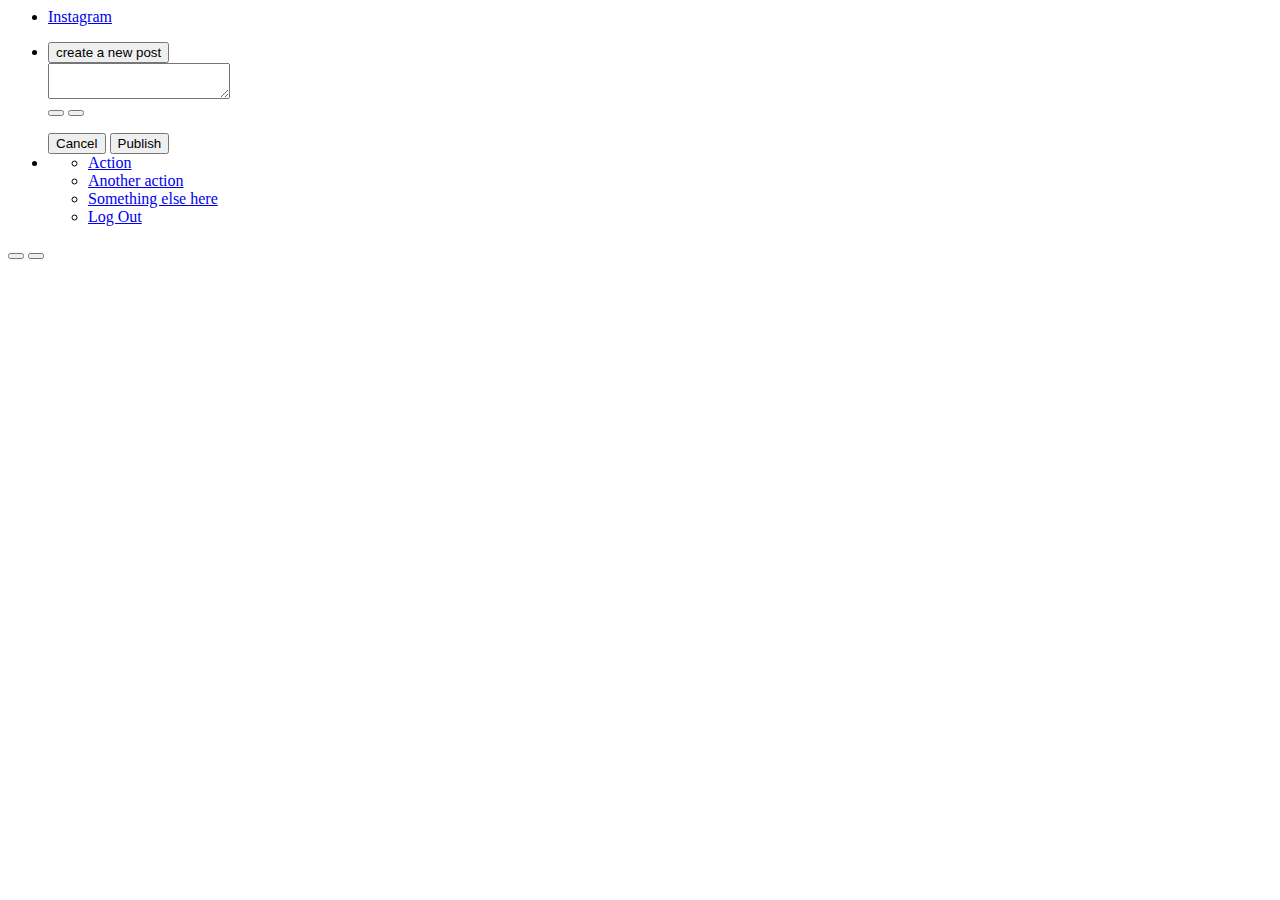
==== index.html @ 229e86b5 "Instagram feed con boostrap csm" ====
<html lang="en">
<head>
    <meta charset="UTF-8">
    <meta http-equiv="X-UA-Compatible" content="IE=edge">
    <meta name="viewport" content="width=device-width, initial-scale=1.0">
<link href="https://cdn.jsdelivr.net/npm/bootstrap@5.2.0-beta1/dist/css/bootstrap.min.css" rel="stylesheet" integrity="sha384-0evHe/X+R7YkIZDRvuzKMRqM+OrBnVFBL6DOitfPri4tjfHxaWutUpFmBp4vmVor" crossorigin="anonymous">
<script src="https://kit.fontawesome.com/54f66e3b86.js" crossorigin="anonymous"></script>
<enlace rel="preconectar" href="https://fonts.googleapis.com">
       

<title>Instagram Feed</title>
</head>
<body>

    <header>  
        <nav class="navbar bg-light navbar-expand-lg">
            <div class="container-fluid justify-content-between">
                
                <ul class="navbar-nav"> 

                        <li class="nav-item dropdown">
                            <a class="navbar-brand" href="#">
                                <p class="fst-italic"> <i class="fa-brands fa-instagram"></i>  Instagram</p>
                            </a>
                        </li>
    
    
                  <!-- Button trigger modal -->
                    
                        <li class="nav-item dropdown ">
                            <button type="button" class="btn btn-success" data-bs-toggle="modal" data-bs-target="#exampleModal">
                                create a new post
                            </button>
                        </li>
                    
                        
                    <!-- Modal -->
                    <div class="modal fade" id="exampleModal" tabindex="-1" aria-labelledby="exampleModalLabel" aria-hidden="true">
                        <div class="modal-dialog">
                        <div class="modal-content">
                            <div class="modal-body">
    
                                <!-- formulario dentro del modal-->
                                <form action="">
    
    
                                    <div class="form-row">
    
                                            <textarea class="form-control" id="exampleFormControlTextarea1" rows="2"></textarea>
                                    </div>
    
                                    <div class="form-row mt-2">
                                        <button type="button" class="btn btn-light shadow-sm border border-2"><i class="fa-solid fa-camera-retro"></i></button>
                                        <button type="button" class="btn btn-light shadow-sm border border-2"><i class="fa-solid fa-location-dot"></i></button>
                                    </div>
                                </form>
                            </div>
                            <div class="modal-footer">
                            <button type="button" class="btn btn-secondary" data-bs-dismiss="modal">Cancel</button>
                            <button type="button" class="btn btn-success">Publish</button>
                            </div>
                        </div>
                        </div>
                    </div>
    
    
                        <li class="nav-item dropdown">
                            <a class="nav-link dropdown-toggle" href="#" id="navbarDropdownMenuLink" role="button" data-bs-toggle="dropdown" aria-expanded="false">
                                <i class="fa-solid fa-gear"></i>
                            </a>
                            <ul class="dropdown-menu" aria-labelledby="navbarDropdownMenuLink">
                                <li><a class="dropdown-item" href="#">Action</a></li>
                                <li><a class="dropdown-item" href="#">Another action</a></li>
                                <li><a class="dropdown-item" href="#">Something else here</a></li>
                                <li><a class="dropdown-item" href="#">Log Out</a></li>
                            </ul>
                        </li>
                </ul>
            </div>
          </nav>
    </header>
        
    <!--botones para itercarlar-->

    <div class="container-fluid">
       <div class="row mt-2 align-items-center">
           <div class="col-md mt-2 mb-2 text-center">
               <button type="button" class="btn btn-outline-secondary"><a href="/index.html" class="text-decoration-none"><i class="fa-solid fa-table-cells"></i></a></button>
               <button type="button" class="btn btn-outline-secondary"><a href="/vista.html" class="text-decoration-none"><i class="fa-solid fa-square"></i></i></a></button>
           </div>
       </div> 

       <div class="row">
           <div class="col-md-4 p-1"><a href="#"><img class="img-fluid" src="https://images.ecestaticos.com/gJcxvpKIBm_eGE2c9G5uuJDjaPo=/0x0:2272x1515/1200x900/filters:fill(white):format(jpg)/f.elconfidencial.com%2Foriginal%2F4a2%2Fb48%2Ffa7%2F4a2b48fa77a5b2c330aa9e7ac4f5283c.jpg" alt=""></a></div>
           <div class="col-md-4 p-1"><a href="#"><img class="img-fluid" src="https://images.ecestaticos.com/gJcxvpKIBm_eGE2c9G5uuJDjaPo=/0x0:2272x1515/1200x900/filters:fill(white):format(jpg)/f.elconfidencial.com%2Foriginal%2F4a2%2Fb48%2Ffa7%2F4a2b48fa77a5b2c330aa9e7ac4f5283c.jpg" alt=""></a></div>
           <div class="col-md-4 p-1"><a href="#"><img class="img-fluid" src="https://images.ecestaticos.com/gJcxvpKIBm_eGE2c9G5uuJDjaPo=/0x0:2272x1515/1200x900/filters:fill(white):format(jpg)/f.elconfidencial.com%2Foriginal%2F4a2%2Fb48%2Ffa7%2F4a2b48fa77a5b2c330aa9e7ac4f5283c.jpg" alt=""></a></div>
           <div class="col-md-4 p-1"><a href="#"><img class="img-fluid" src="https://images.ecestaticos.com/gJcxvpKIBm_eGE2c9G5uuJDjaPo=/0x0:2272x1515/1200x900/filters:fill(white):format(jpg)/f.elconfidencial.com%2Foriginal%2F4a2%2Fb48%2Ffa7%2F4a2b48fa77a5b2c330aa9e7ac4f5283c.jpg" alt=""></a></div>
           <div class="col-md-4 p-1"><a href="#"><img class="img-fluid" src="https://images.ecestaticos.com/gJcxvpKIBm_eGE2c9G5uuJDjaPo=/0x0:2272x1515/1200x900/filters:fill(white):format(jpg)/f.elconfidencial.com%2Foriginal%2F4a2%2Fb48%2Ffa7%2F4a2b48fa77a5b2c330aa9e7ac4f5283c.jpg" alt=""></a></div>
           <div class="col-md-4 p-1"><a href="#"><img class="img-fluid" src="https://images.ecestaticos.com/gJcxvpKIBm_eGE2c9G5uuJDjaPo=/0x0:2272x1515/1200x900/filters:fill(white):format(jpg)/f.elconfidencial.com%2Foriginal%2F4a2%2Fb48%2Ffa7%2F4a2b48fa77a5b2c330aa9e7ac4f5283c.jpg" alt=""></a></div>
           <div class="col-md-4 p-1"><a href="#"><img class="img-fluid" src="https://images.ecestaticos.com/gJcxvpKIBm_eGE2c9G5uuJDjaPo=/0x0:2272x1515/1200x900/filters:fill(white):format(jpg)/f.elconfidencial.com%2Foriginal%2F4a2%2Fb48%2Ffa7%2F4a2b48fa77a5b2c330aa9e7ac4f5283c.jpg" alt=""></a></div>
           <div class="col-md-4 p-1"><a href="#"><img class="img-fluid" src="https://images.ecestaticos.com/gJcxvpKIBm_eGE2c9G5uuJDjaPo=/0x0:2272x1515/1200x900/filters:fill(white):format(jpg)/f.elconfidencial.com%2Foriginal%2F4a2%2Fb48%2Ffa7%2F4a2b48fa77a5b2c330aa9e7ac4f5283c.jpg" alt=""></a></div>
           <div class="col-md-4 p-1"><a href="#"><img class="img-fluid" src="https://images.ecestaticos.com/gJcxvpKIBm_eGE2c9G5uuJDjaPo=/0x0:2272x1515/1200x900/filters:fill(white):format(jpg)/f.elconfidencial.com%2Foriginal%2F4a2%2Fb48%2Ffa7%2F4a2b48fa77a5b2c330aa9e7ac4f5283c.jpg" alt=""></a></div>      
        </div>
    </div>


<script src="https://cdn.jsdelivr.net/npm/bootstrap@5.2.0-beta1/dist/js/bootstrap.bundle.min.js" integrity="sha384-pprn3073KE6tl6bjs2QrFaJGz5/SUsLqktiwsUTF55Jfv3qYSDhgCecCxMW52nD2" crossorigin="anonymous"></script>
</body>
</html>
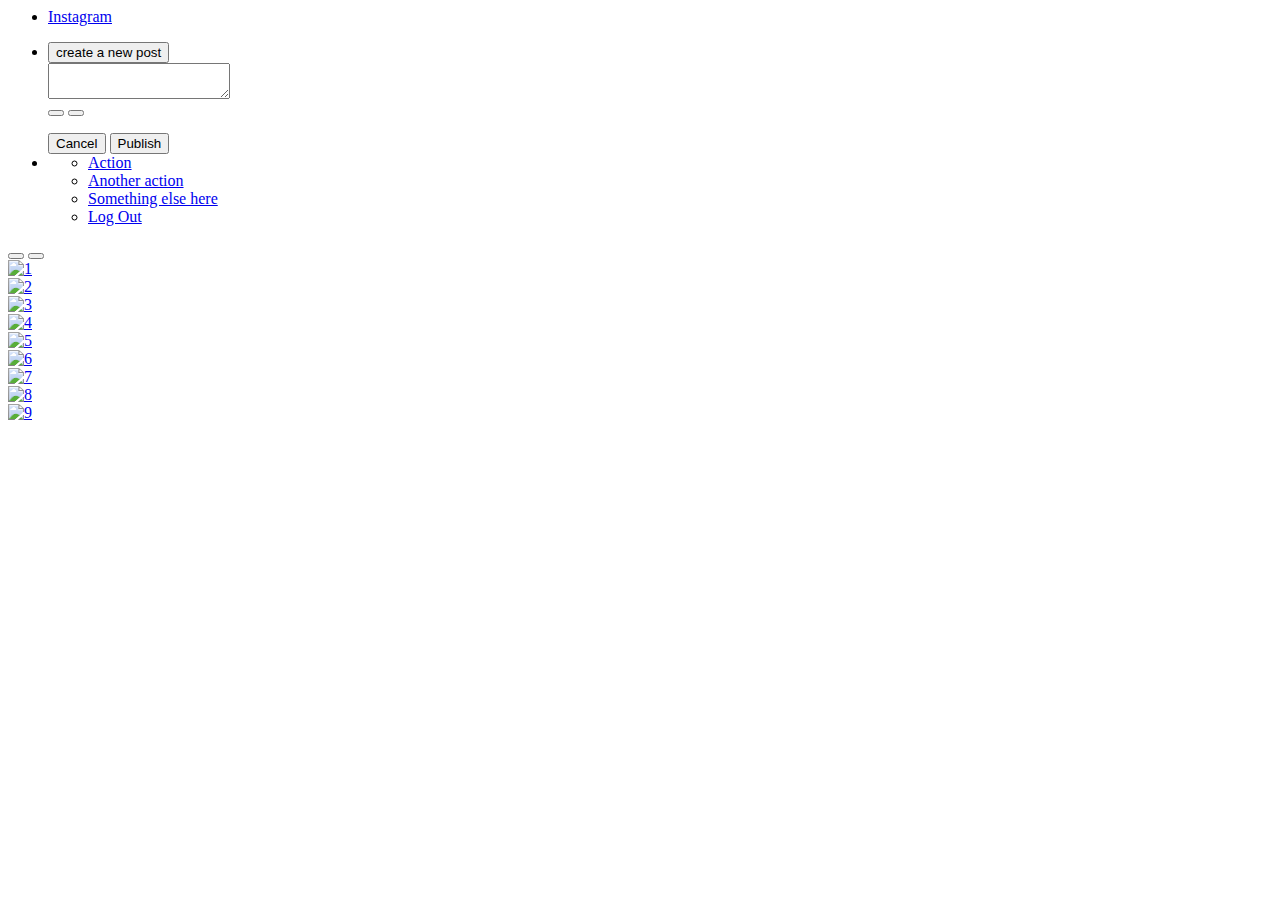
==== commit 5bfd9f78: "imagenes en contenedores" ====
--- a/index.html
+++ b/index.html
@@ -13,9 +13,7 @@
 <body>
 
     <header>  
-        <nav class="navbar bg-light navbar-expand-lg">
-            <div class="container-fluid justify-content-between">
-                
+        <nav class="navbar navbar-expand-lg navbar-light navg">
                 <ul class="navbar-nav"> 
 
                         <li class="nav-item dropdown">
@@ -76,7 +74,6 @@
                             </ul>
                         </li>
                 </ul>
-            </div>
           </nav>
     </header>
         
@@ -91,15 +88,15 @@
        </div> 
 
        <div class="row">
-           <div class="col-md-4 p-1"><a href="#"><img class="img-fluid" src="https://images.ecestaticos.com/gJcxvpKIBm_eGE2c9G5uuJDjaPo=/0x0:2272x1515/1200x900/filters:fill(white):format(jpg)/f.elconfidencial.com%2Foriginal%2F4a2%2Fb48%2Ffa7%2F4a2b48fa77a5b2c330aa9e7ac4f5283c.jpg" alt=""></a></div>
-           <div class="col-md-4 p-1"><a href="#"><img class="img-fluid" src="https://images.ecestaticos.com/gJcxvpKIBm_eGE2c9G5uuJDjaPo=/0x0:2272x1515/1200x900/filters:fill(white):format(jpg)/f.elconfidencial.com%2Foriginal%2F4a2%2Fb48%2Ffa7%2F4a2b48fa77a5b2c330aa9e7ac4f5283c.jpg" alt=""></a></div>
-           <div class="col-md-4 p-1"><a href="#"><img class="img-fluid" src="https://images.ecestaticos.com/gJcxvpKIBm_eGE2c9G5uuJDjaPo=/0x0:2272x1515/1200x900/filters:fill(white):format(jpg)/f.elconfidencial.com%2Foriginal%2F4a2%2Fb48%2Ffa7%2F4a2b48fa77a5b2c330aa9e7ac4f5283c.jpg" alt=""></a></div>
-           <div class="col-md-4 p-1"><a href="#"><img class="img-fluid" src="https://images.ecestaticos.com/gJcxvpKIBm_eGE2c9G5uuJDjaPo=/0x0:2272x1515/1200x900/filters:fill(white):format(jpg)/f.elconfidencial.com%2Foriginal%2F4a2%2Fb48%2Ffa7%2F4a2b48fa77a5b2c330aa9e7ac4f5283c.jpg" alt=""></a></div>
-           <div class="col-md-4 p-1"><a href="#"><img class="img-fluid" src="https://images.ecestaticos.com/gJcxvpKIBm_eGE2c9G5uuJDjaPo=/0x0:2272x1515/1200x900/filters:fill(white):format(jpg)/f.elconfidencial.com%2Foriginal%2F4a2%2Fb48%2Ffa7%2F4a2b48fa77a5b2c330aa9e7ac4f5283c.jpg" alt=""></a></div>
-           <div class="col-md-4 p-1"><a href="#"><img class="img-fluid" src="https://images.ecestaticos.com/gJcxvpKIBm_eGE2c9G5uuJDjaPo=/0x0:2272x1515/1200x900/filters:fill(white):format(jpg)/f.elconfidencial.com%2Foriginal%2F4a2%2Fb48%2Ffa7%2F4a2b48fa77a5b2c330aa9e7ac4f5283c.jpg" alt=""></a></div>
-           <div class="col-md-4 p-1"><a href="#"><img class="img-fluid" src="https://images.ecestaticos.com/gJcxvpKIBm_eGE2c9G5uuJDjaPo=/0x0:2272x1515/1200x900/filters:fill(white):format(jpg)/f.elconfidencial.com%2Foriginal%2F4a2%2Fb48%2Ffa7%2F4a2b48fa77a5b2c330aa9e7ac4f5283c.jpg" alt=""></a></div>
-           <div class="col-md-4 p-1"><a href="#"><img class="img-fluid" src="https://images.ecestaticos.com/gJcxvpKIBm_eGE2c9G5uuJDjaPo=/0x0:2272x1515/1200x900/filters:fill(white):format(jpg)/f.elconfidencial.com%2Foriginal%2F4a2%2Fb48%2Ffa7%2F4a2b48fa77a5b2c330aa9e7ac4f5283c.jpg" alt=""></a></div>
-           <div class="col-md-4 p-1"><a href="#"><img class="img-fluid" src="https://images.ecestaticos.com/gJcxvpKIBm_eGE2c9G5uuJDjaPo=/0x0:2272x1515/1200x900/filters:fill(white):format(jpg)/f.elconfidencial.com%2Foriginal%2F4a2%2Fb48%2Ffa7%2F4a2b48fa77a5b2c330aa9e7ac4f5283c.jpg" alt=""></a></div>      
+           <div class="col-md-4 p-1"><a href="#"><img class="img-fluid" src="https://www.wallpaperuse.com/wallp/79-798255_m.jpg" alt="1"></a></div>
+           <div class="col-md-4 p-1"><a href="#"><img class="img-fluid" src="https://toyota-cms-media.s3.amazonaws.com/wp-content/uploads/2020/12/2021_Mirai_Limited_Hydro_Blue_007-1000x600.jpg" alt="2"></a></div>
+           <div class="col-md-4 p-1"><a href="#"><img class="img-fluid" src="https://pressover.news/wp-content/uploads/2017/11/xbox-one-logo-png-wallpaper-3-1000x600.jpg" alt="3"></a></div>
+           <div class="col-md-4 p-1"><a href="#"><img class="img-fluid" src="https://marvellatinnews.com/wp-content/uploads/2022/05/stranger-things-portada.jpg" alt="4"></a></div>
+           <div class="col-md-4 p-1"><a href="#"><img class="img-fluid" src="https://hbomax-images.warnermediacdn.com/images/GXehMOwXZKkytlAEAAARE/tileburnedin?size=1280x720&partner=hbomaxcom&v=6f07523f62aff525b5287b9f46a42efe&language=es-419&host=art-gallery.api.hbo.com&w=Infinity" alt="5"></a></div>
+           <div class="col-md-4 p-1"><a href="#"><img class="img-fluid" src="https://www.semana.com/resizer/Ch0pvm1YvvHzYKag5q3MGruYYj4=/1200x675/filters:format(jpg):quality(50)//cloudfront-us-east-1.images.arcpublishing.com/semana/5IS2QKF33BFB7K467JXJKJ52TU.jpg" alt="6"></a></div>
+           <div class="col-md-4 p-1"><a href="#"><img class="img-fluid" src="https://estaticos-cdn.sport.es/clip/86ef5d42-22b3-4ffd-860d-a462d433571b_alta-libre-aspect-ratio_default_0.jpg" alt="7"></a></div>
+           <div class="col-md-4 p-1"><a href="#"><img class="img-fluid" src="https://www.atptour.com/-/media/images/news/2022/05/23/20/40/djokovic-roland-garros-r1-backhand.jpg" alt="8"></a></div>
+           <div class="col-md-4 p-1"><a href="#"><img class="img-fluid" src="https://www.metropoliabierta.com/uploads/s1/20/19/99/1/twitch.jpeg" alt="9"></a></div>      
         </div>
     </div>
 
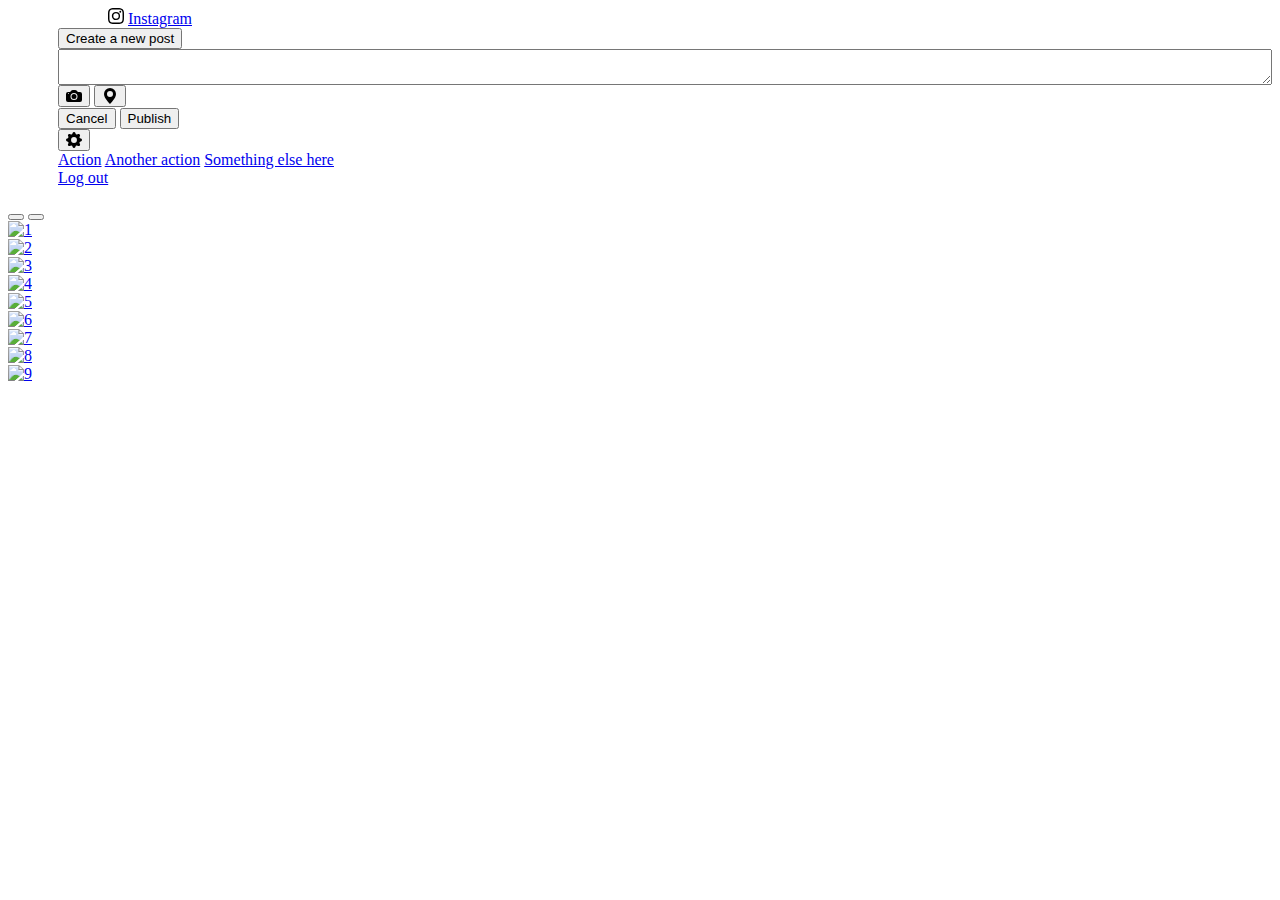
==== commit 118dc003: "ultimos detalles" ====
--- a/index.html
+++ b/index.html
@@ -3,8 +3,10 @@
     <meta charset="UTF-8">
     <meta http-equiv="X-UA-Compatible" content="IE=edge">
     <meta name="viewport" content="width=device-width, initial-scale=1.0">
-<link href="https://cdn.jsdelivr.net/npm/bootstrap@5.2.0-beta1/dist/css/bootstrap.min.css" rel="stylesheet" integrity="sha384-0evHe/X+R7YkIZDRvuzKMRqM+OrBnVFBL6DOitfPri4tjfHxaWutUpFmBp4vmVor" crossorigin="anonymous">
-<script src="https://kit.fontawesome.com/54f66e3b86.js" crossorigin="anonymous"></script>
+    <link rel="stylesheet" href="https://cdn.jsdelivr.net/npm/bootstrap@4.6.1/dist/css/bootstrap.min.css" integrity="sha384-zCbKRCUGaJDkqS1kPbPd7TveP5iyJE0EjAuZQTgFLD2ylzuqKfdKlfG/eSrtxUkn" crossorigin="anonymous"/>
+    <link rel="preconnect" href="https://fonts.googleapis.com">
+    <script src="https://kit.fontawesome.com/54f66e3b86.js" crossorigin="anonymous"></script>
+
 <enlace rel="preconectar" href="https://fonts.googleapis.com">
        
 
@@ -13,68 +15,78 @@
 <body>
 
     <header>  
-        <nav class="navbar navbar-expand-lg navbar-light navg">
-                <ul class="navbar-nav"> 
-
-                        <li class="nav-item dropdown">
-                            <a class="navbar-brand" href="#">
-                                <p class="fst-italic"> <i class="fa-brands fa-instagram"></i>  Instagram</p>
-                            </a>
-                        </li>
-    
-    
-                  <!-- Button trigger modal -->
-                    
-                        <li class="nav-item dropdown ">
-                            <button type="button" class="btn btn-success" data-bs-toggle="modal" data-bs-target="#exampleModal">
-                                create a new post
-                            </button>
-                        </li>
-                    
-                        
-                    <!-- Modal -->
-                    <div class="modal fade" id="exampleModal" tabindex="-1" aria-labelledby="exampleModalLabel" aria-hidden="true">
+        <nav class="navbar navbar-expand-lg navbar-light bg-light justify-content-between align-items-center row">            
+            <div class="container col-8 pl-6 justify-content-start" style="margin-left: 100px;">
+                <svg xmlns="http://www.w3.org/2000/svg" width="16" height="16" fill="currentColor"
+                    class="bi bi-instagram" viewBox="0 0 16 16">
+                    <path
+                        d="M8 0C5.829 0 5.556.01 4.703.048 3.85.088 3.269.222 2.76.42a3.917 3.917 0 0 0-1.417.923A3.927 3.927 0 0 0 .42 2.76C.222 3.268.087 3.85.048 4.7.01 5.555 0 5.827 0 8.001c0 2.172.01 2.444.048 3.297.04.852.174 1.433.372 1.942.205.526.478.972.923 1.417.444.445.89.719 1.416.923.51.198 1.09.333 1.942.372C5.555 15.99 5.827 16 8 16s2.444-.01 3.298-.048c.851-.04 1.434-.174 1.943-.372a3.916 3.916 0 0 0 1.416-.923c.445-.445.718-.891.923-1.417.197-.509.332-1.09.372-1.942C15.99 10.445 16 10.173 16 8s-.01-2.445-.048-3.299c-.04-.851-.175-1.433-.372-1.941a3.926 3.926 0 0 0-.923-1.417A3.911 3.911 0 0 0 13.24.42c-.51-.198-1.092-.333-1.943-.372C10.443.01 10.172 0 7.998 0h.003zm-.717 1.442h.718c2.136 0 2.389.007 3.232.046.78.035 1.204.166 1.486.275.373.145.64.319.92.599.28.28.453.546.598.92.11.281.24.705.275 1.485.039.843.047 1.096.047 3.231s-.008 2.389-.047 3.232c-.035.78-.166 1.203-.275 1.485a2.47 2.47 0 0 1-.599.919c-.28.28-.546.453-.92.598-.28.11-.704.24-1.485.276-.843.038-1.096.047-3.232.047s-2.39-.009-3.233-.047c-.78-.036-1.203-.166-1.485-.276a2.478 2.478 0 0 1-.92-.598 2.48 2.48 0 0 1-.6-.92c-.109-.281-.24-.705-.275-1.485-.038-.843-.046-1.096-.046-3.233 0-2.136.008-2.388.046-3.231.036-.78.166-1.204.276-1.486.145-.373.319-.64.599-.92.28-.28.546-.453.92-.598.282-.11.705-.24 1.485-.276.738-.034 1.024-.044 2.515-.045v.002zm4.988 1.328a.96.96 0 1 0 0 1.92.96.96 0 0 0 0-1.92zm-4.27 1.122a4.109 4.109 0 1 0 0 8.217 4.109 4.109 0 0 0 0-8.217zm0 1.441a2.667 2.667 0 1 1 0 5.334 2.667 2.667 0 0 1 0-5.334z" />
+                </svg>
+                <a class="navbar-brand ml-2 titulo" href="#">Instagram</a>
+            </div>
+            <div class="col-4" style="margin-left: 50px;">
+                <form class="form-inline my-2 my-lg-0">
+                    <button type="button" class="btn btn-success" data-toggle="modal" data-target="#exampleModal">Create
+                        a new post</button>
+                    <div class="modal fade" id="exampleModal" tabindex="-1" aria-labelledby="exampleModalLabel"
+                        aria-hidden="true">
                         <div class="modal-dialog">
-                        <div class="modal-content">
-                            <div class="modal-body">
-    
-                                <!-- formulario dentro del modal-->
-                                <form action="">
-    
-    
-                                    <div class="form-row">
-    
-                                            <textarea class="form-control" id="exampleFormControlTextarea1" rows="2"></textarea>
+                            <div class="modal-content">
+                                <div class="modal-body">
+                                    <div class="row">
+                                        <div class="col-12">
+                                            <textarea class="form-control" id="exampleFormControlTextarea1" style="width: 100%;"
+                                                rows="2"></textarea>
+                                        </div>
                                     </div>
-    
-                                    <div class="form-row mt-2">
-                                        <button type="button" class="btn btn-light shadow-sm border border-2"><i class="fa-solid fa-camera-retro"></i></button>
-                                        <button type="button" class="btn btn-light shadow-sm border border-2"><i class="fa-solid fa-location-dot"></i></button>
+                                    <div class="row pt-2">
+                                        <div class="col">                                       
+                                            <button type="button" class="btn btn-outline-secondary">
+                                            <svg xmlns="http://www.w3.org/2000/svg" width="16" height="16"
+                                                fill="currentColor" class="bi bi-camera-fill" viewBox="0 0 16 16">
+                                                <path d="M10.5 8.5a2.5 2.5 0 1 1-5 0 2.5 2.5 0 0 1 5 0z" />
+                                                <path
+                                                    d="M2 4a2 2 0 0 0-2 2v6a2 2 0 0 0 2 2h12a2 2 0 0 0 2-2V6a2 2 0 0 0-2-2h-1.172a2 2 0 0 1-1.414-.586l-.828-.828A2 2 0 0 0 9.172 2H6.828a2 2 0 0 0-1.414.586l-.828.828A2 2 0 0 1 3.172 4H2zm.5 2a.5.5 0 1 1 0-1 .5.5 0 0 1 0 1zm9 2.5a3.5 3.5 0 1 1-7 0 3.5 3.5 0 0 1 7 0z" />
+                                            </svg>  
+                                            </button> 
+                                            <button type="button" class="btn btn-outline-secondary">                                     
+                                            <svg xmlns="http://www.w3.org/2000/svg" width="16" height="16"
+                                                fill="currentColor" class="bi bi-geo-alt-fill" viewBox="0 0 16 16">
+                                                <path
+                                                    d="M8 16s6-5.686 6-10A6 6 0 0 0 2 6c0 4.314 6 10 6 10zm0-7a3 3 0 1 1 0-6 3 3 0 0 1 0 6z" />
+                                            </svg>
+                                            </button>
+                                        </div>
                                     </div>
-                                </form>
-                            </div>
-                            <div class="modal-footer">
-                            <button type="button" class="btn btn-secondary" data-bs-dismiss="modal">Cancel</button>
-                            <button type="button" class="btn btn-success">Publish</button>
+                                </div>
+                                <div class="modal-footer">
+                                    <button type="button" class="btn btn-outline-secondary"
+                                        data-dismiss="modal">Cancel</button>
+                                    <button type="button" class="btn btn-success">Publish</button>
+                                </div>
                             </div>
                         </div>
+                    </div>
+                    <div class="dropdown">
+                        <button class="btn btn-transparent dropdown-toggle" type="button" id="dropdownMenuButton"
+                            data-toggle="dropdown" aria-expanded="false">
+                            <svg xmlns="http://www.w3.org/2000/svg" width="16" height="16" fill="currentColor"
+                                class="bi bi-gear-fill" viewBox="0 0 16 16">
+                                <path
+                                    d="M9.405 1.05c-.413-1.4-2.397-1.4-2.81 0l-.1.34a1.464 1.464 0 0 1-2.105.872l-.31-.17c-1.283-.698-2.686.705-1.987 1.987l.169.311c.446.82.023 1.841-.872 2.105l-.34.1c-1.4.413-1.4 2.397 0 2.81l.34.1a1.464 1.464 0 0 1 .872 2.105l-.17.31c-.698 1.283.705 2.686 1.987 1.987l.311-.169a1.464 1.464 0 0 1 2.105.872l.1.34c.413 1.4 2.397 1.4 2.81 0l.1-.34a1.464 1.464 0 0 1 2.105-.872l.31.17c1.283.698 2.686-.705 1.987-1.987l-.169-.311a1.464 1.464 0 0 1 .872-2.105l.34-.1c1.4-.413 1.4-2.397 0-2.81l-.34-.1a1.464 1.464 0 0 1-.872-2.105l.17-.31c.698-1.283-.705-2.686-1.987-1.987l-.311.169a1.464 1.464 0 0 1-2.105-.872l-.1-.34zM8 10.93a2.929 2.929 0 1 1 0-5.86 2.929 2.929 0 0 1 0 5.858z" />
+                            </svg>
+                        </button>
+                        <div class="dropdown-menu dropdown-menu-right" aria-labelledby="dropdownMenuButton">
+                            <a class="dropdown-item" href="#">Action</a>
+                            <a class="dropdown-item" href="#">Another action</a>
+                            <a class="dropdown-item" href="#">Something else here</a>
+                            <div class="dropdown-divider"></div>
+                            <a class="dropdown-item" href="#">Log out</a>
                         </div>
                     </div>
-    
-    
-                        <li class="nav-item dropdown">
-                            <a class="nav-link dropdown-toggle" href="#" id="navbarDropdownMenuLink" role="button" data-bs-toggle="dropdown" aria-expanded="false">
-                                <i class="fa-solid fa-gear"></i>
-                            </a>
-                            <ul class="dropdown-menu" aria-labelledby="navbarDropdownMenuLink">
-                                <li><a class="dropdown-item" href="#">Action</a></li>
-                                <li><a class="dropdown-item" href="#">Another action</a></li>
-                                <li><a class="dropdown-item" href="#">Something else here</a></li>
-                                <li><a class="dropdown-item" href="#">Log Out</a></li>
-                            </ul>
-                        </li>
-                </ul>
-          </nav>
+                </form>
+            </div>            
+        </nav>
     </header>
         
     <!--botones para itercarlar-->
@@ -101,6 +113,7 @@
     </div>
 
 
-<script src="https://cdn.jsdelivr.net/npm/bootstrap@5.2.0-beta1/dist/js/bootstrap.bundle.min.js" integrity="sha384-pprn3073KE6tl6bjs2QrFaJGz5/SUsLqktiwsUTF55Jfv3qYSDhgCecCxMW52nD2" crossorigin="anonymous"></script>
+    <script src="https://cdn.jsdelivr.net/npm/jquery@3.5.1/dist/jquery.slim.min.js" integrity="sha384-DfXdz2htPH0lsSSs5nCTpuj/zy4C+OGpamoFVy38MVBnE+IbbVYUew+OrCXaRkfj" crossorigin="anonymous"></script>
+    <script src="https://cdn.jsdelivr.net/npm/bootstrap@4.6.1/dist/js/bootstrap.bundle.min.js" integrity="sha384-fQybjgWLrvvRgtW6bFlB7jaZrFsaBXjsOMm/tB9LTS58ONXgqbR9W8oWht/amnpF" crossorigin="anonymous"></script>
 </body>
 </html>